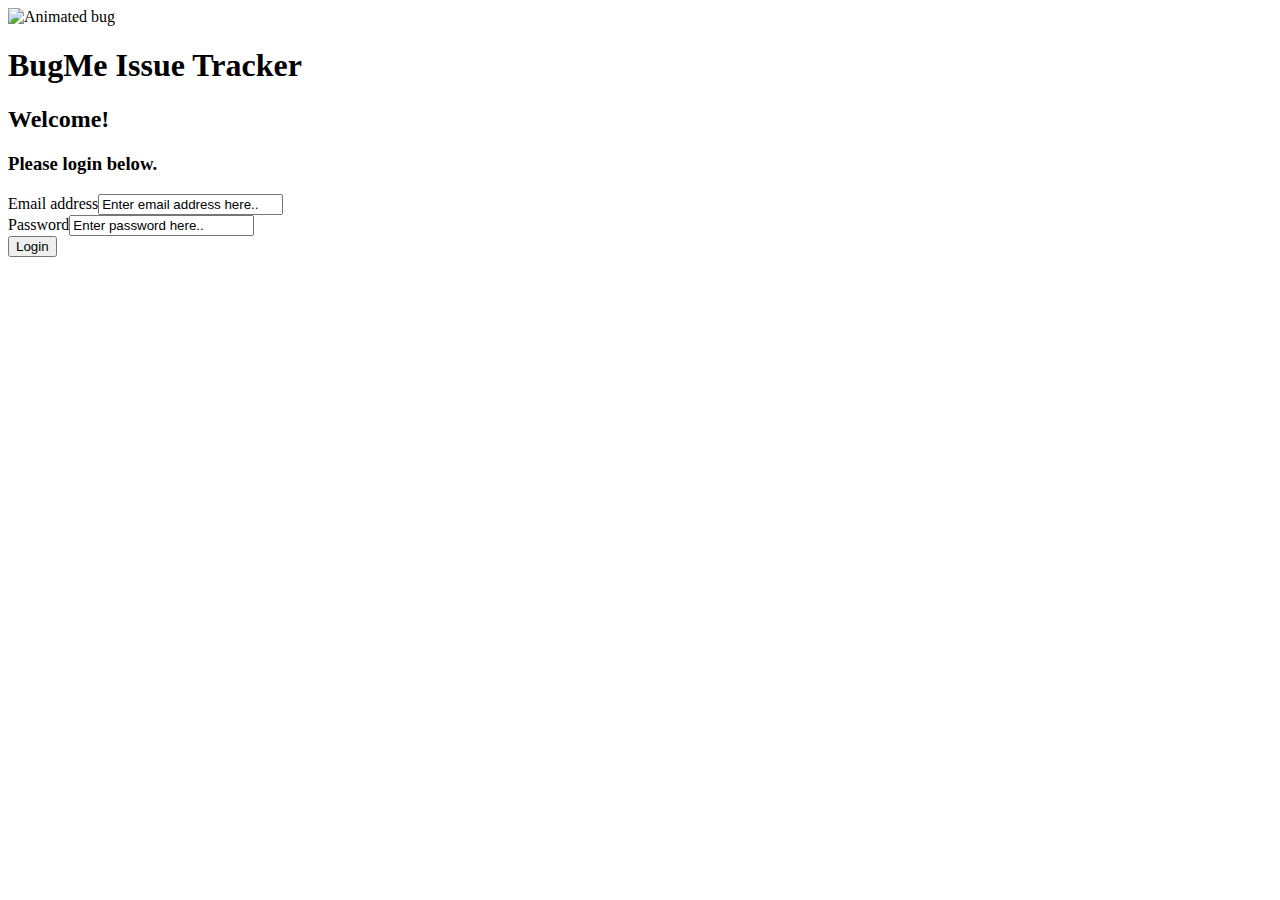
==== index.html @ 5ea77042 "Preliminary login added as index.html" ====
<!DOCTYPE html>
<html lang="en">
<head>
    <meta charset="UTF-8">
    <meta name="viewport" content="width=device-width, initial-scale=1.0">
    <title>BugMe Issue Tracker</title>
    <link rel="stylesheet" href="styles.css">
    <!-- <script src="scripts.js"></script> -->
</head>
<body>
    <header>
        <div class="container">
            <img class="floatthis"src="images/bug2.1.jpg" alt="Animated bug">
            <h1>BugMe Issue Tracker</h1>
        </div>
    </header>

    <div class="container" id="loginpge">
        <h2>Welcome!</h2>
        <h3>Please login below.</h3>
        <form>
            Email address<input type="text" value="Enter email address here.." id="email" name="email"><br>
            Password<input type="text" value="Enter password here.." id="pword" name="pword"><br>
            <input type="submit" value="Login">
        </form>
    </div>
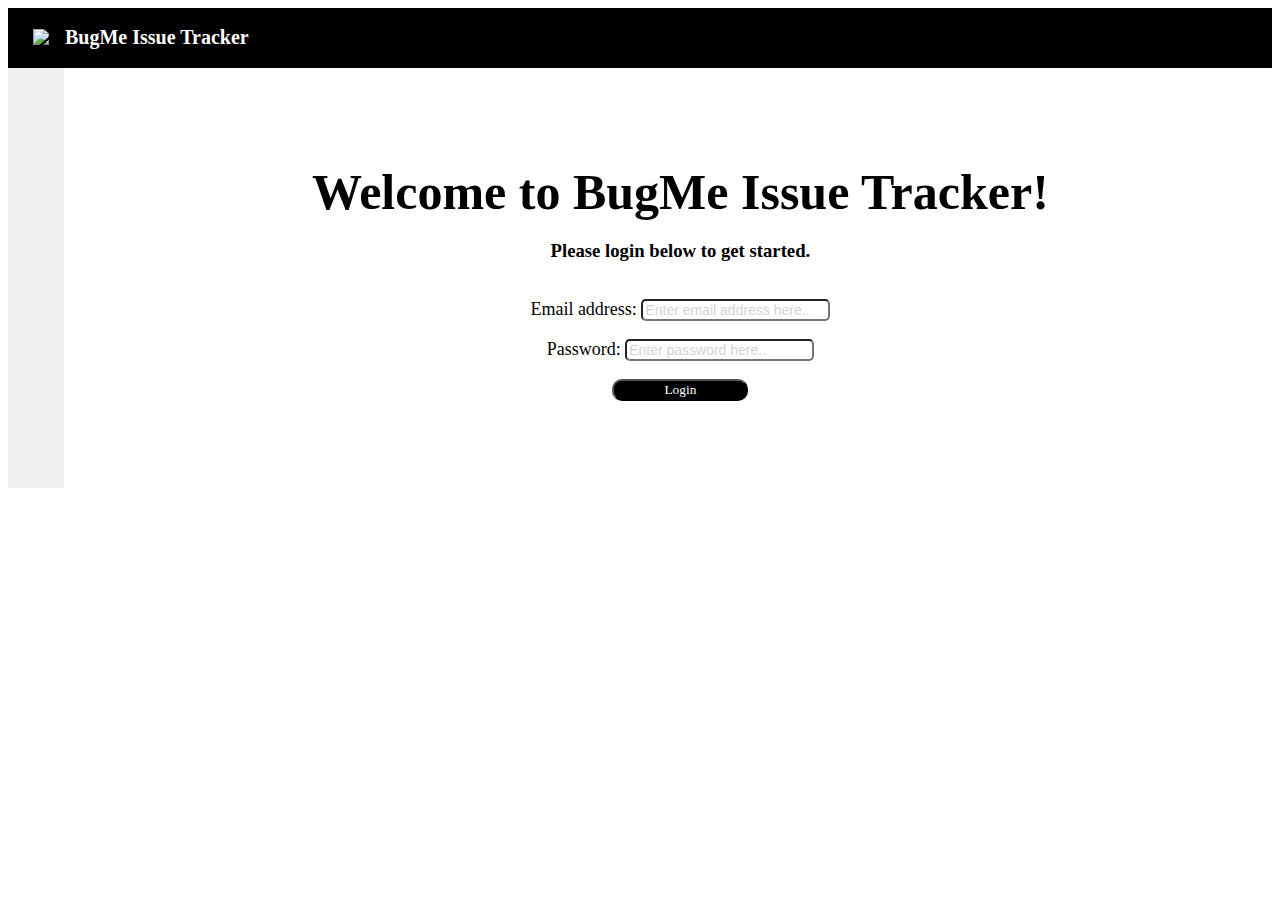
==== commit 8c12353c: "Fixed login layout, added to other pages" ====
--- a/index.html
+++ b/index.html
@@ -15,12 +15,20 @@
         </div>
     </header>
 
-    <div class="container" id="loginpge">
-        <h2>Welcome!</h2>
-        <h3>Please login below.</h3>
+    <div class="container side">
+    </div>
+
+    <div class="container main" id="loginpge">
+        <br><br><br><h2>Welcome to BugMe Issue Tracker!</h2>
+        <h3>Please login below to get started.</h3><br>
         <form>
-            Email address<input type="text" value="Enter email address here.." id="email" name="email"><br>
-            Password<input type="text" value="Enter password here.." id="pword" name="pword"><br>
-            <input type="submit" value="Login">
+            <label for="email">Email address:  </label>
+            <input class="fields" type="text" value="Enter email address here.." id="email" name="email"><br><br>
+            <label for="pword">Password:  </label>
+            <input class="fields" type="text" value="Enter password here.." id="pword" name="pword"><br><br>
+            <input id="lgn-btn" type="submit" value="Login"><br><br><br><br>
+            <div id="wrg-pword"></div>
         </form>
-    </div>+    </div>
+</body>
+</html>--- a/styles.css
+++ b/styles.css
@@ -0,0 +1,212 @@
+body{
+    font-family: Cambria, Cochin, Georgia, Times, 'Times New Roman', serif;
+    display: grid;
+    grid-template-columns: auto auto auto auto auto auto auto auto;
+    grid-template-rows: auto auto auto auto;
+    grid-template-areas: 
+    'header header header header header header header header header'
+    'side main main main main main main main main'
+    'side main main main main main main main main'
+    'side main main main main main main main main';
+}
+
+#byall, #byopen, #bytickets{
+    padding-right: 25px;
+    padding-left: 25px;
+    /* background-color: #206bc1; */
+    border-radius: 3px;
+    border-spacing: 50px 0;
+}
+
+.large-space b{
+    border-spacing: 100px 0;
+}
+
+select option{
+    font-family: Cambria, Cochin, Georgia, Times, 'Times New Roman', serif;
+    color: grey;
+}
+.same-space b{
+    border-spacing: 80px 0;
+}
+
+#byall:hover, #byopen:hover, #bytickets:hover{
+    background-color: #206bc1;
+    color: white;
+}
+
+header{
+    /* grid-column: col-start / -1; */
+    grid-area: header;
+}
+
+.main{
+    margin-left: 25px;
+    /* grid-column: col-start 4 / -1; */
+    grid-area: main;
+}
+
+.side{
+    /* grid-column: col-start / span 3; */
+    grid-area: side;
+    background-color:#f0f0f0;
+    padding-bottom: 420px;
+}
+
+select{
+    border-style: solid;
+    border-color: black;
+    border-radius:5px;
+    border-color: rgb(167, 162, 162);
+    box-shadow: none;
+    background-color: #f0f1f179;
+    width: 400px;
+    height: 25px;
+}
+
+.textf{
+    border-style: solid;
+    border-color: black;
+    border-radius:5px;
+    border-color: rgb(167, 162, 162);
+    box-shadow: none;
+    background-color: #f0f1f179;
+    width: 400px;
+    height: 25px;
+}
+
+textarea{
+    border-style: solid;
+    border-color: black;
+    border-radius:5px;
+    border-color: rgb(167, 162, 162);
+    box-shadow: none;
+    background-color: #f0f1f179;
+    width: 400px;
+    height: 50px;
+}
+
+.txtf{
+    border-style: solid;
+    border-color: black;
+    border-radius:5px;
+    border-color: rgb(167, 162, 162);
+    box-shadow: none;
+    background-color: #f0f1f179;
+    width: 400px;
+    height: 25px;
+}
+
+#submit-issue, #new-user{
+    background-color: #206bc1;
+    color: white;
+    border: none;
+    border-radius: 3px;
+    padding-left: 45px;
+    padding-right: 45px;
+    padding-top: 8px;
+    padding-bottom: 8px;
+    font-weight: bold;
+}
+
+#new-issue-btn{
+    background-color: #2d9e63;
+    color: white;
+    border: none;
+    border-radius: 3px;
+    padding-left: 45px;
+    padding-right: 45px;
+    padding-top: 8px;
+    padding-bottom: 8px;
+    font-weight: bold;
+    float: right;
+    margin-right: 30px;
+    margin-top: 15px;
+
+}
+
+#loginpge{
+    text-align: center;
+    background-image: url(images/bug-motif.jpg);
+}
+
+#lgn-btn{
+    padding-left: 50px;
+    padding-right: 50px;
+    background-color: black;
+    color: white;
+    border-radius: 10px;
+    font-family: Cambria, Cochin, Georgia, Times, 'Times New Roman', serif;
+}
+
+#lgn-btn:hover{
+    background-color: #2d9e63;
+    color: white;
+}
+
+label{
+    font-size: 18px;
+}
+
+.fields{
+    font-size: 14px;
+    color: lightgray;
+    border-radius: 5px;
+}
+
+h2{
+    font-size: 50px;
+    margin-bottom: 7px;
+}
+
+.floatthis{
+    float: left;
+    height: 20px;
+    width: 20px;
+    padding-right: 12px;
+    padding-left: 25px;
+    padding-top: 3px;
+}
+
+h1{
+    color: white;
+    font-size: 20px;
+}
+
+header{
+    background-color: black;
+    padding-top: 5px;
+    padding-bottom: 5px;
+}
+
+ul li{
+    list-style-type: none;
+}
+
+li a{
+    text-decoration: none;
+    color: black;
+}
+
+#home{
+    list-style-image: url(images/home.png);
+    padding-top: 10px;
+}
+
+#add_user{
+    list-style-image: url(images/user.png);
+    padding-top: 10px;
+}
+
+#new_issue{
+    list-style-image: url(images/add-button.png);
+    padding-top: 10px;
+}
+
+#logout{
+    list-style-image: url(images/logout.png);
+    padding-top: 10px;
+}
+
+
+
